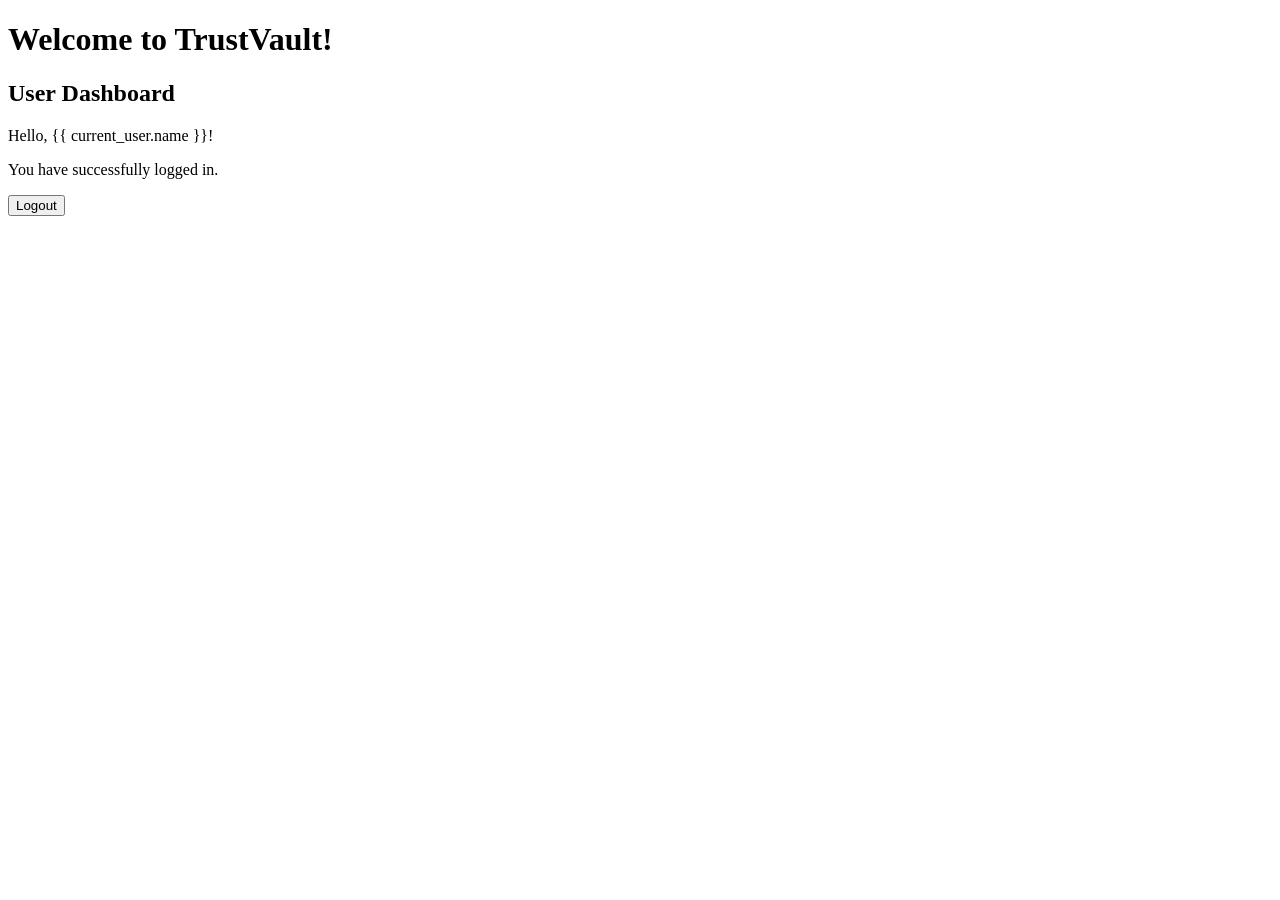
==== templates/dashboard.html @ 059d1503 "Complete Day 3 dashboard and logout" ====
<!DOCTYPE html>
<html>
<head>
    <title>TrustVault Dashboard</title>
</head>
<body>

    <h1>Welcome to TrustVault!</h1>

    <h2>User Dashboard</h2>

    <p>Hello, {{ current_user.name }}!</p>

    <p>You have successfully logged in.</p>

    <a href="/logout">
        <button>Logout</button>
    </a>

</body>
</html>
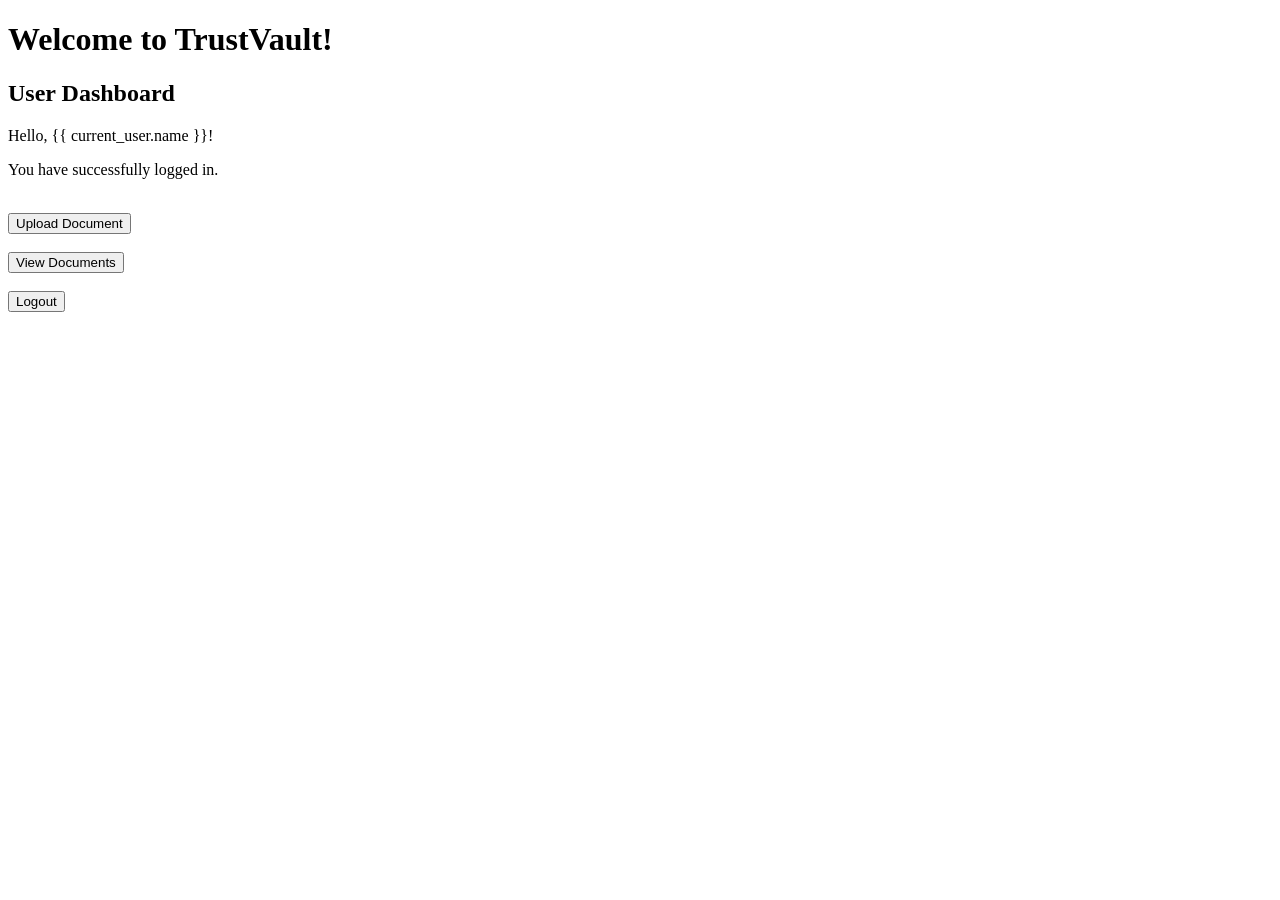
==== commit 707ce07e: "Complete Day 5 view and download documents" ====
--- a/templates/dashboard.html
+++ b/templates/dashboard.html
@@ -1,4 +1,3 @@
-
 <!DOCTYPE html>
 <html>
 <head>
@@ -14,9 +13,23 @@
 
     <p>You have successfully logged in.</p>
 
+    <br>
+
+    <a href="/upload">
+        <button>Upload Document</button>
+    </a>
+
+    <br><br>
+
+    <a href="/documents">
+        <button>View Documents</button>
+    </a>
+
+    <br><br>
+
     <a href="/logout">
         <button>Logout</button>
     </a>
 
 </body>
-</html>
+</html>
